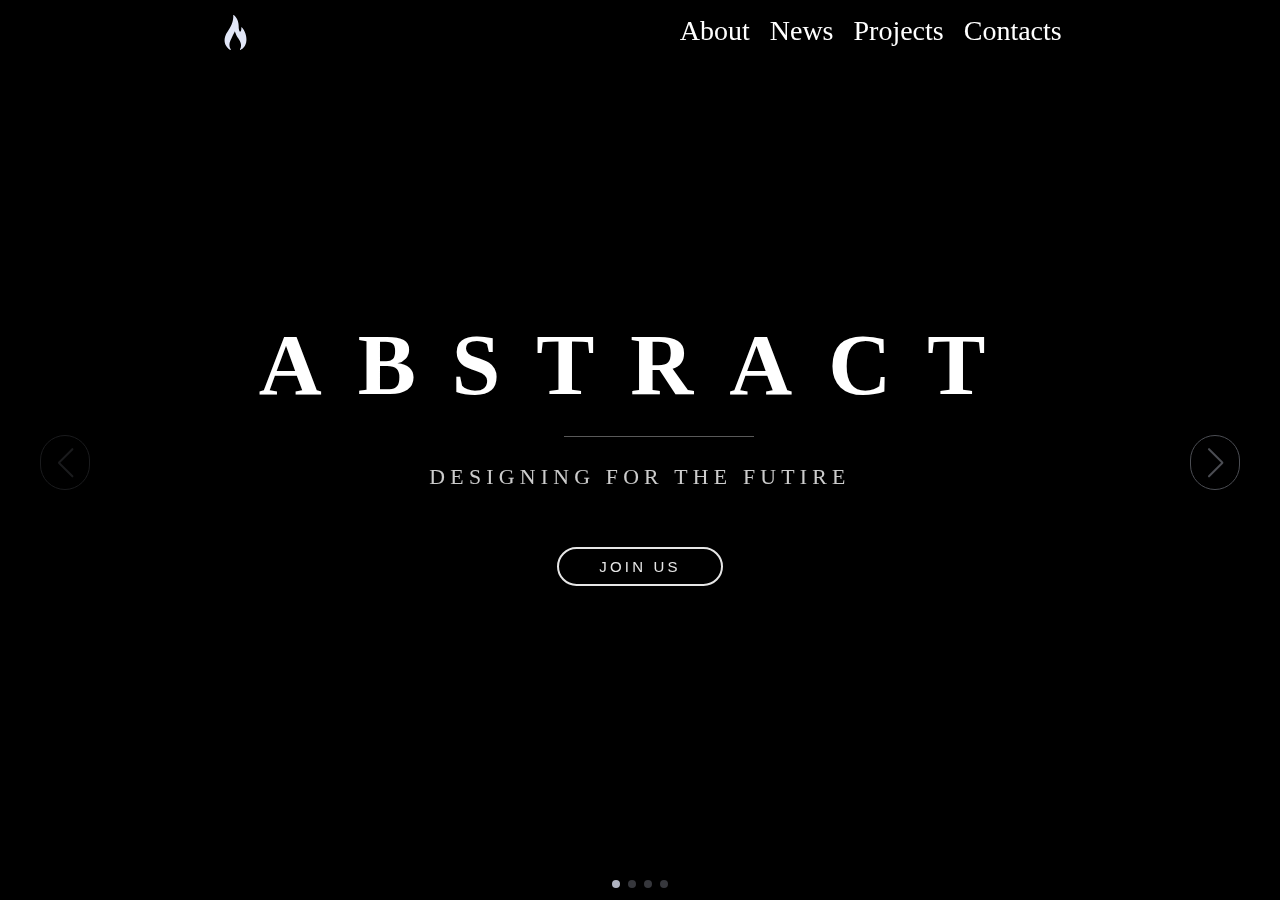
==== index.html @ c2a8f940 "1.0.1" ====
<!DOCTYPE html>
<html lang="en">
  <head>
    <meta charset="UTF-8" />
    <meta name="viewport" content="width=device-width, initial-scale=1.0" />
    <title>Fire Animation</title>

    <script src="/libs/gsap/gsap.min.js" defer></script>

    <script src="/libs/swiper/swiper-bundle.min.js" defer></script>
    <link rel="stylesheet" href="/libs/swiper/swiper-bundle.min.css" />

    <link rel="stylesheet" href="/scss/style.css" />
    <script src="/js/main.js" defer></script>
  </head>
  <body>
    <header class="header">
      <nav class="menu">
        <img class="menu__logo" src="/img/logo.svg" alt="logo" />
        <ul class="menu__list">
          <li class="menu__item">
            <a href="#" class="menu__link">About</a>
          </li>
          <li class="menu__item">
            <a href="#" class="menu__link">News</a>
          </li>
          <li class="menu__item">
            <a href="#" class="menu__link">Projects</a>
          </li>
          <li class="menu__item">
            <a href="#" class="menu__link">Contacts</a>
          </li>
        </ul>
      </nav>
    </header>
    <main class="mein">
      <div class="slider-box">
        <div class="swiper slider">
          <div class="swiper-wrapper">
            <div class="swiper-slide slide">
              <div class="slider__inner">
                <h2 class="slider__title">Abstract</h2>
                <p class="slider__text">Designing for the futire</p>
                <button class="slider__btn">Join Us</button>
              </div>
            </div>
            <div class="swiper-slide slide">
              <div class="slider__inner">
                <h2 class="slider__title">Design</h2>
                <p class="slider__text">Designing for the futire</p>
                <button class="slider__btn">Join Us</button>
              </div>
            </div>
            <div class="swiper-slide slide">
              <div class="slider__inner">
                <h2 class="slider__title">Futire</h2>
                <p class="slider__text">Designing for the futire</p>
                <button class="slider__btn">Join Us</button>
              </div>
            </div>
            <div class="swiper-slide slide">
              <div class="slider__inner">
                <h2 class="slider__title">Forever</h2>
                <p class="slider__text">Designing for the futire</p>
                <button class="slider__btn">Join Us</button>
              </div>
            </div>
          </div>
          <div class="slider__nav">
            <div class="swiper-pagination">
              <div class="swiper-pagination"></div>
            </div>
            <div class="slider-navigation">
              <div class="swiper-button-prev"></div>
              <div class="swiper-button-next"></div>
            </div>
          </div>
        </div>
      </div>
    </main>
    <video src="/img/background.mp4" class="video__bg" muted></video>
  </body>
</html>
---- scss/style.css ----
* {
  margin: 0;
  padding: 0;
  box-sizing: border-box;
}

:root {
  --index: calc(1vw + 1vh);
  --swiper-theme-color: #4b4d53;
  --swiper-navigation-size: 30px;
  --swiper-navigation-sides-offset: 40px;
  --swiper-pagination-button: 20px;
  --swiper-pagination-color: #afb3c0;
  --swiper-pagination-bullet-inactive-color: #36373c;
  --swiper-pagination-bullet-inactive-opacity: 1;
}

body {
  max-width: 100%;
  background-color: #000;
  color: #fff;
}

.slider {
  height: 100vh;
  box-shadow: inset 0 50px 50px #000, inset 0 -50px -50px #000;
}

.slider,
.slide {
  display: flex;
  align-items: center;
  justify-content: center;
}

.slider__inner {
  text-align: center;
  opacity: 0;
  transition: all 0.5s;
}
.slider__title {
  font-size: calc(var(--index) * 4);
  text-transform: uppercase;
  letter-spacing: calc(var(--index) * 1.65);
  margin-bottom: calc(var(--index) * 2.3);
  position: relative;
}
.slider__title::after {
  content: "";
  position: absolute;
  width: 25%;
  height: 1px;
  left: 40%;
  bottom: calc(var(--index) * -1);
  background-color: rgba(255, 255, 255, 0.35);
}
.slider__text {
  font-size: calc(var(--index) * 1);
  letter-spacing: calc(var(--index) * 0.24);
  text-transform: uppercase;
  color: rgba(255, 255, 255, 0.8);
  margin-bottom: calc(var(--index) * 2.6);
}
.slider__btn {
  padding: 9px 40px;
  font-size: 15px;
  border-radius: 10em;
  background-color: transparent;
  border: 2px solid rgba(255, 255, 255, 0.9);
  color: rgba(255, 255, 255, 0.9);
  text-transform: uppercase;
  letter-spacing: 0.2rem;
}

.swiper-slide-active .slider__inner {
  opacity: 1;
}

.slider-navigation > * {
  border: 1px solid #4b4d53;
  border-radius: 10em;
  width: 50px;
  height: 55px;
}

.video__bg {
  position: fixed;
  width: 100%;
  height: 100%;
  top: 50%;
  left: 50%;
  transform: translate(-50%, -50%);
  opacity: 0.7;
  transition: all 2s;
}

.video__bg.change {
  opacity: 1;
}

header {
  padding: 15px;
  width: 100%;
  height: 20px;
  background-color: transparent;
  position: absolute;
  z-index: 999;
}

.menu {
  display: flex;
  justify-content: space-around;
  color: #fff;
}
.menu__list {
  display: flex;
  list-style: none;
}
.menu__item {
  margin-left: 20px;
}
.menu__link {
  text-decoration: none;
  cursor: pointer;
  color: #fff;
  font-size: 28px;
}
.menu__logo {
  width: 35px;
  height: 35px;
  cursor: pointer;
}/*# sourceMappingURL=style.css.map */
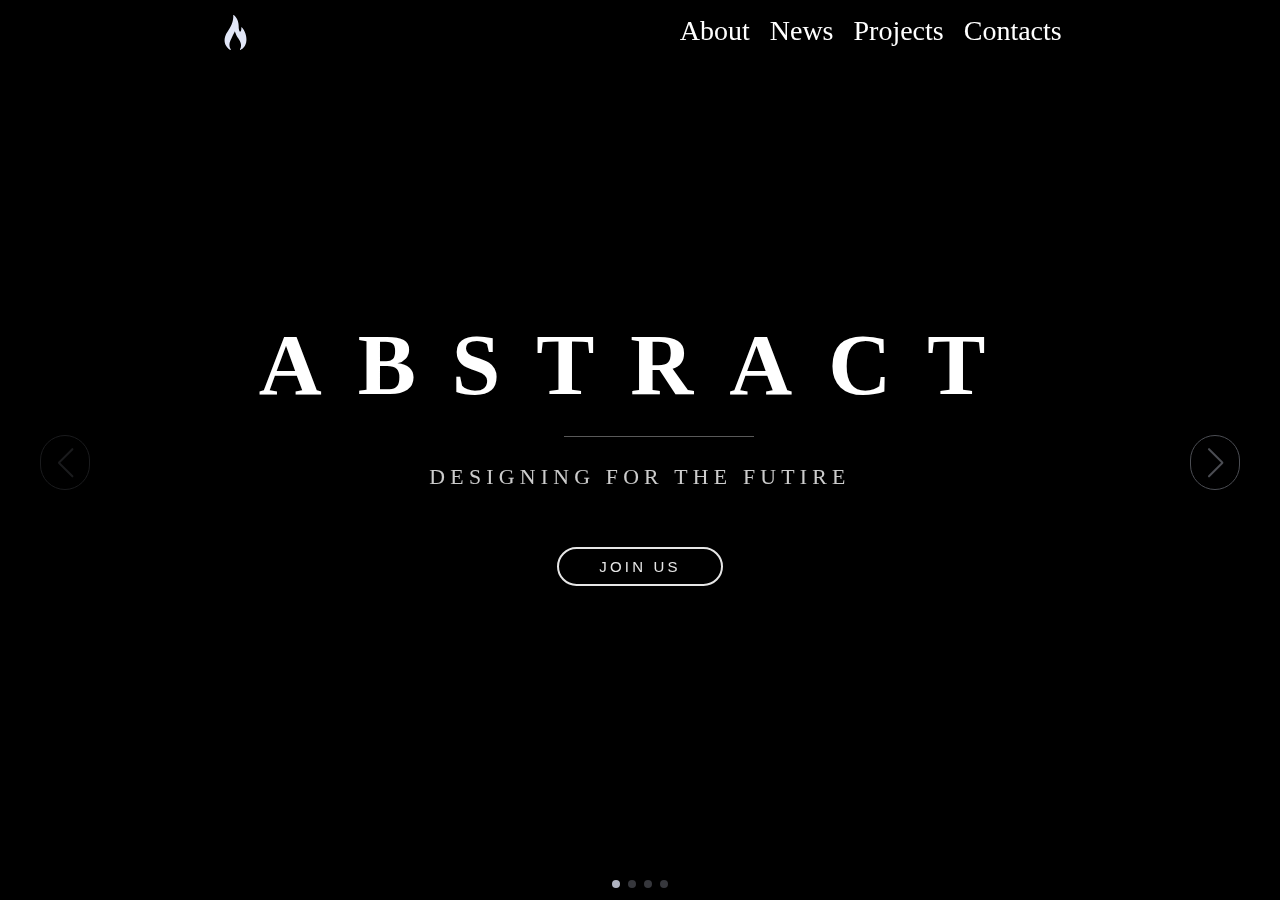
==== commit 29837639: "1.0.2" ====
--- a/index.html
+++ b/index.html
@@ -5,18 +5,18 @@
     <meta name="viewport" content="width=device-width, initial-scale=1.0" />
     <title>Fire Animation</title>
 
-    <script src="/libs/gsap/gsap.min.js" defer></script>
+    <script src="../libs/gsap/gsap.min.js" defer></script>
 
-    <script src="/libs/swiper/swiper-bundle.min.js" defer></script>
-    <link rel="stylesheet" href="/libs/swiper/swiper-bundle.min.css" />
+    <script src="../libs/swiper/swiper-bundle.min.js" defer></script>
+    <link rel="stylesheet" href="../libs/swiper/swiper-bundle.min.css" />
 
-    <link rel="stylesheet" href="/scss/style.css" />
-    <script src="/js/main.js" defer></script>
+    <link rel="stylesheet" href="../scss/style.css" />
+    <script src="../js/main.js" defer></script>
   </head>
   <body>
     <header class="header">
       <nav class="menu">
-        <img class="menu__logo" src="/img/logo.svg" alt="logo" />
+        <img class="menu__logo" src="../img/logo.svg" alt="logo" />
         <ul class="menu__list">
           <li class="menu__item">
             <a href="#" class="menu__link">About</a>
@@ -78,6 +78,6 @@
         </div>
       </div>
     </main>
-    <video src="/img/background.mp4" class="video__bg" muted></video>
+    <video src="../img/background.mp4" class="video__bg" muted></video>
   </body>
 </html>
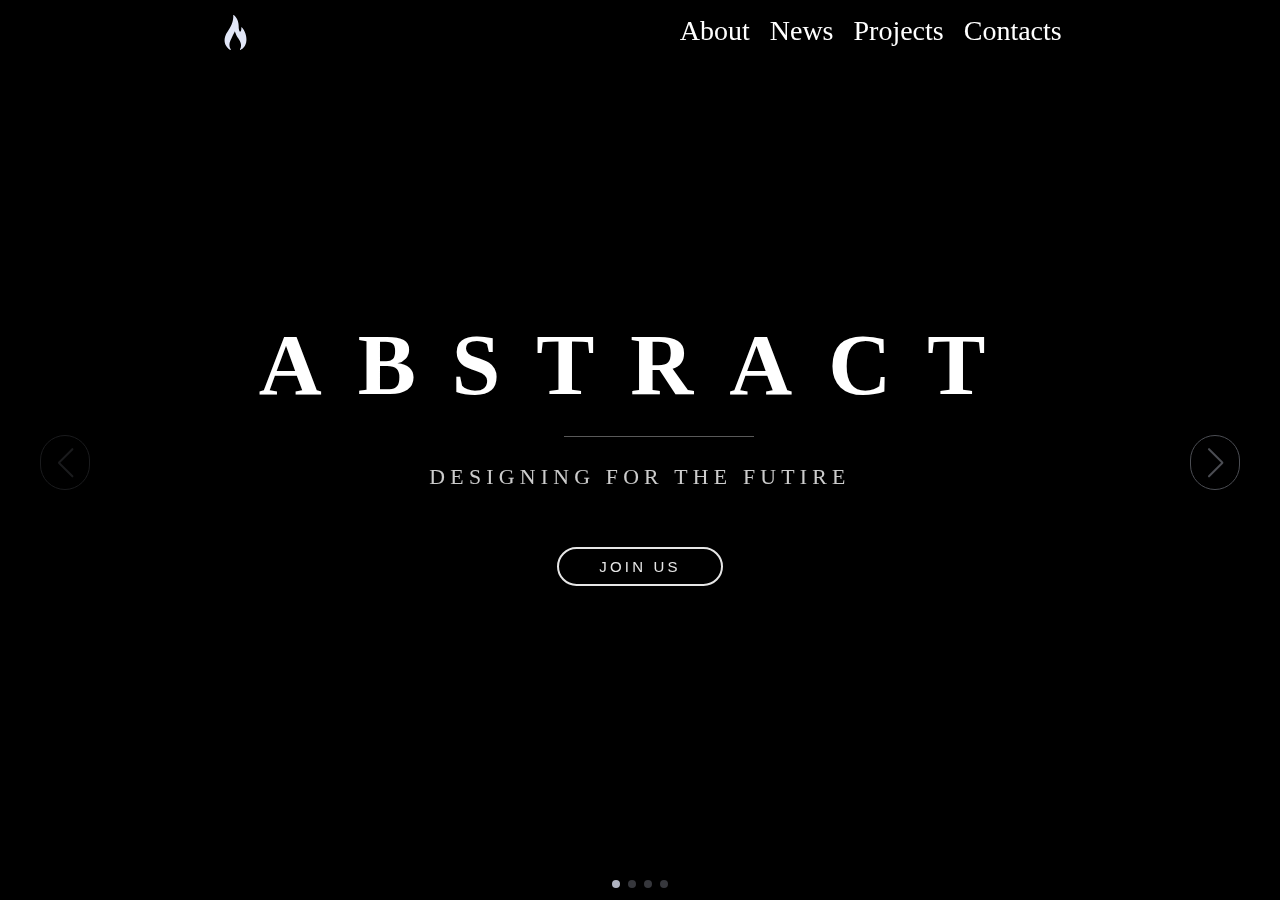
==== commit f168d53c: "1.0.3" ====
--- a/index.html
+++ b/index.html
@@ -4,19 +4,16 @@
     <meta charset="UTF-8" />
     <meta name="viewport" content="width=device-width, initial-scale=1.0" />
     <title>Fire Animation</title>
-
-    <script src="../libs/gsap/gsap.min.js" defer></script>
-
-    <script src="../libs/swiper/swiper-bundle.min.js" defer></script>
-    <link rel="stylesheet" href="../libs/swiper/swiper-bundle.min.css" />
-
-    <link rel="stylesheet" href="../scss/style.css" />
-    <script src="../js/main.js" defer></script>
+    <script src="/libs/gsap/gsap.min.js" defer></script>
+    <script src="/libs/swiper/swiper-bundle.min.js" defer></script>
+    <link rel="stylesheet" href="/libs/swiper/swiper-bundle.min.css" />
+    <link rel="stylesheet" href="/scss/style.css" />
+    <script src="/js/main.js" defer></script>
   </head>
   <body>
     <header class="header">
       <nav class="menu">
-        <img class="menu__logo" src="../img/logo.svg" alt="logo" />
+        <img class="menu__logo" src="/img/logo.svg" alt="logo" />
         <ul class="menu__list">
           <li class="menu__item">
             <a href="#" class="menu__link">About</a>
@@ -78,6 +75,6 @@
         </div>
       </div>
     </main>
-    <video src="../img/background.mp4" class="video__bg" muted></video>
+    <video src="/img/background.mp4" class="video__bg" muted></video>
   </body>
 </html>
